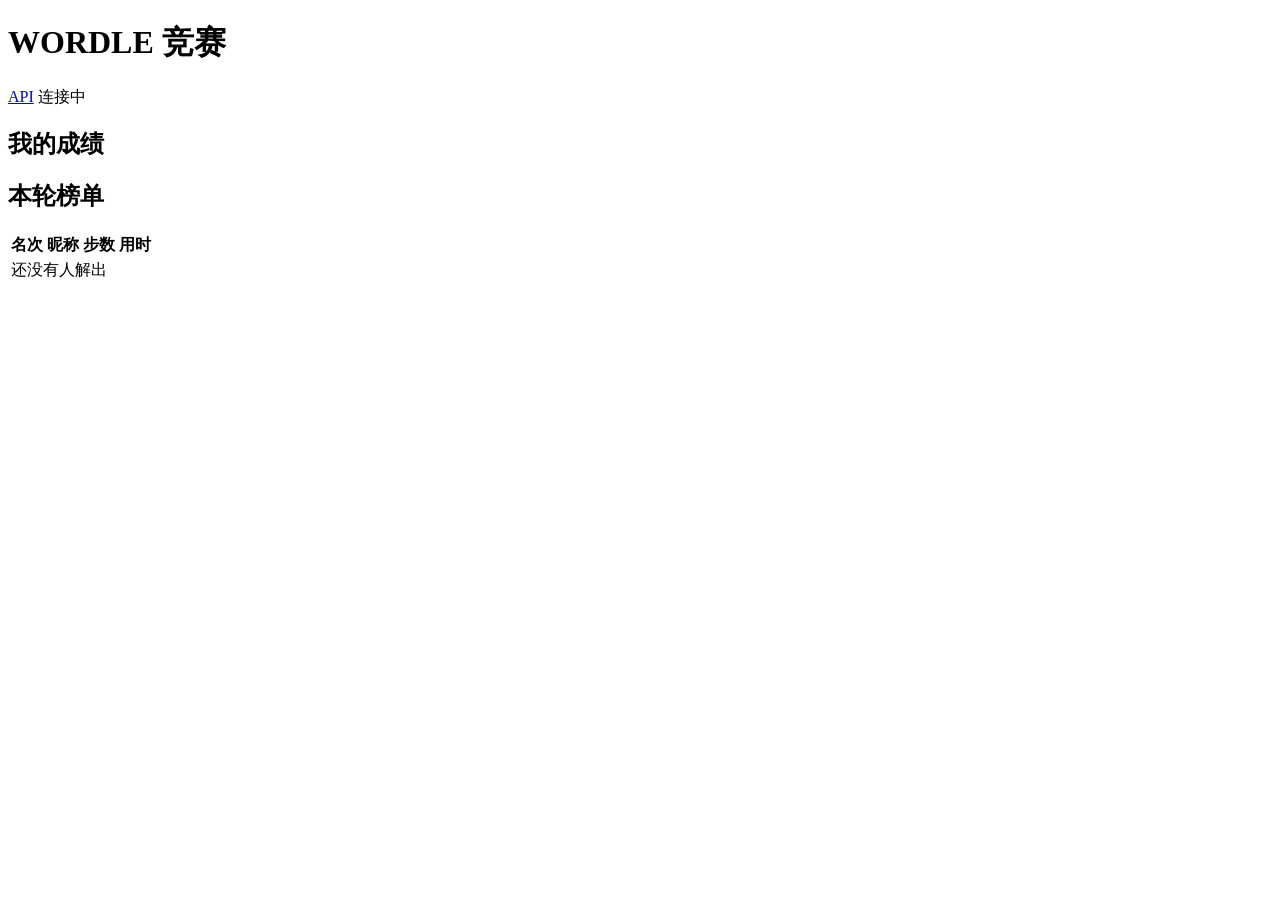
==== web/index.html @ 6a173888 "Initial commit" ====
<!DOCTYPE html>
<html lang="zh-CN">
<head>
<meta charset="utf-8">
<meta name="viewport" content="width=device-width, initial-scale=1, maximum-scale=1, user-scalable=no">
<title>在线 Wordle 竞赛</title>
<link rel="stylesheet" href="/base.css">
<link rel="stylesheet" href="/style.css">
</head>
<body>
<header>
  <h1>WORDLE 竞赛</h1>
  <span class="hgroup">
    <a class="pill" id="apiLink" href="/auth/login" title="写脚本解题：token、接口文档、题库下载">API</a>
    <span class="pill" id="roundPill">连接中</span>
  </span>
</header>

<main>
  <section id="game">
    <div id="boardWrap"><div id="board"></div></div>
    <div id="keyboard"></div>
  </section>

  <aside>
    <h2>我的成绩</h2>
    <div id="me"></div>
    <h2>本轮榜单</h2>
    <table>
      <thead><tr><th>名次</th><th>昵称</th><th>步数</th><th>用时</th></tr></thead>
      <tbody id="lboard"><tr><td colspan="4" class="muted">还没有人解出</td></tr></tbody>
    </table>
  </aside>
</main>

<div id="toast"></div>
<div id="overlay" hidden>
  <h2 id="ovTitle"></h2>
  <p id="ovText"></p>
</div>

<script src="/common.js"></script>
<script src="/app.js"></script>
</body>
</html>
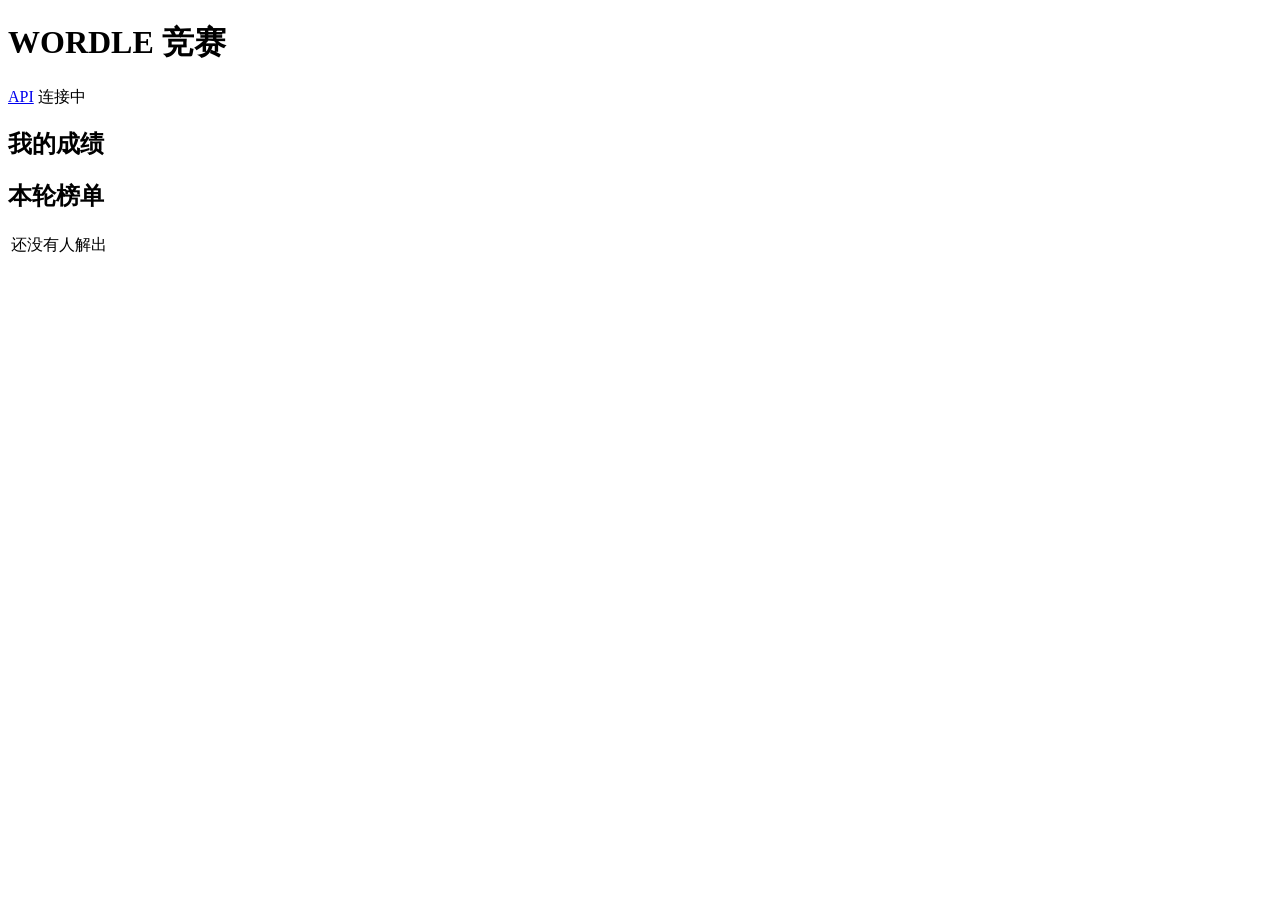
==== commit 797e59f3: "加入限时赛玩法" ====
--- a/web/index.html
+++ b/web/index.html
@@ -18,6 +18,11 @@
 
 <main>
   <section id="game">
+    <div id="hud" hidden>
+      <span class="hud-item">已答对 <b id="hudSolved">0</b> 题</span>
+      <span class="hud-item">剩余 <b id="hudLeft">--:--</b></span>
+      <span class="hud-item hud-hint">答对一题立刻换下一题，时间到为止</span>
+    </div>
     <div id="boardWrap"><div id="board"></div></div>
     <div id="keyboard"></div>
   </section>
@@ -25,9 +30,9 @@
   <aside>
     <h2>我的成绩</h2>
     <div id="me"></div>
-    <h2>本轮榜单</h2>
+    <h2 id="boardTitle">本轮榜单</h2>
     <table>
-      <thead><tr><th>名次</th><th>昵称</th><th>步数</th><th>用时</th></tr></thead>
+      <thead id="lbHead"></thead>
       <tbody id="lboard"><tr><td colspan="4" class="muted">还没有人解出</td></tr></tbody>
     </table>
   </aside>
@@ -42,4 +47,4 @@
 <script src="/common.js"></script>
 <script src="/app.js"></script>
 </body>
-</html>
+</html>
